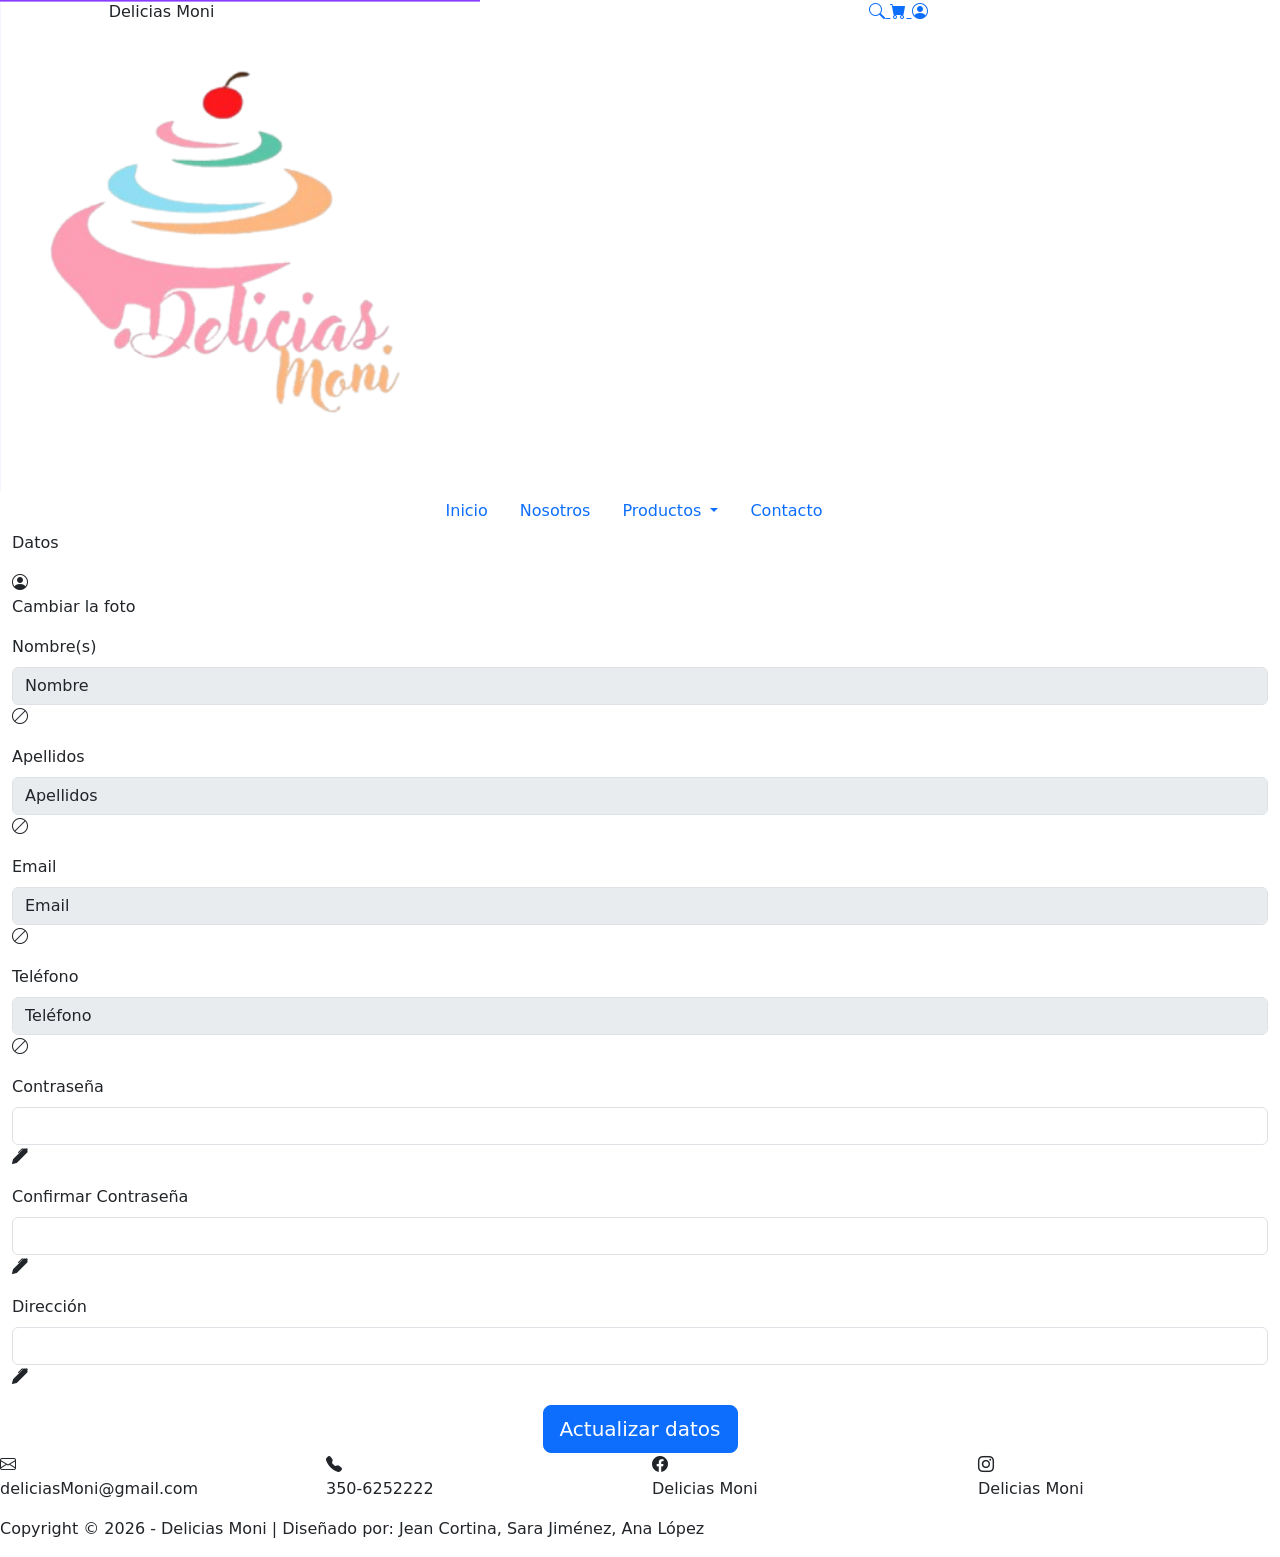
==== datos.html @ bcd5eaf6 "Add files via upload" ====
<!DOCTYPE html>
<html lang="en">
<head>
    <meta charset="UTF-8">
    <meta name="viewport" content="width=device-width, initial-scale=1.0">
    <title>Delicias Moli</title>

    <link href="https://cdn.jsdelivr.net/npm/bootstrap@5.3.2/dist/css/bootstrap.min.css" rel="stylesheet">
    <link rel="stylesheet" href="https://cdn.jsdelivr.net/npm/bootstrap-icons@1.11.3/font/bootstrap-icons.css">
    <link rel="preconnect" href="https://fonts.googleapis.com">
    <link rel="preconnect" href="https://fonts.gstatic.com" crossorigin>
    <link href="https://fonts.googleapis.com/css2?family=Chewy&family=Concert+One&display=swap" rel="stylesheet">
    <link rel="stylesheet" href="css/style.css">
    <link rel="stylesheet" href="css/datos.css">
</head>
<body>
    <header class="">
        <div class="row" id="encabezado">
            <div class="col-1" id="imagenLogo">
                <a href="index.html">
                    <img id="logo" src="img/logo.png" alt="">
                </a>
            </div>

            <div class="col-3">
                <p id="DeliciasMoli">Delicias Moni</p>
            </div>

            <div class="col-4">
                
            </div>

            <div class="col-4" id="iconos">
                <a href="">
                    <i class="bi bi-search"></i>
                </a>
                <a href="">
                    <i class="bi bi-cart-fill"></i>
                </a>
                <a href="iniciarSesion.html">
                    <i class="bi bi-person-circle"></i>
                </a>
            </div>
        </div>

        <!-- Nav -->
        <div class="row" id="nav">
            <ul class="nav justify-content-center">
                <li class="nav-item">
                    <a class="nav-link" href="index.html">Inicio</a>
                </li>
                <li class="nav-item">
                    <a class="nav-link" href="nosotros.html">Nosotros</a>
                </li>
                <li class="nav-item dropdown">
                    <a class="nav-link dropdown-toggle" href="#" role="button" data-bs-toggle="dropdown">
                        Productos
                    </a>
                    <ul class="dropdown-menu">
                        <li><a class="dropdown-item" href="#">Postres</a></li>
                        <li><a class="dropdown-item" href="#">Tortas</a></li>
                        <li><a class="dropdown-item" href="#">Bebidas</a></li>
                    </ul>
                </li>
                <li class="nav-item">
                    <a class="nav-link" href="contacto.html">Contacto</a>
                </li>
            </ul>
        </div>
    </header>

    <div class="container-fluid" id="datosContainer">
        <p id="datosP">
            Datos
        </p>
        <div class="formulario">
            <form>
                <div class="foto">
                    <i class="bi bi-person-circle"></i>
                    <p>Cambiar la foto</p>
                </div>
                <div class="mb-3">
                    <label class="form-label">Nombre(s)</label>
                    <div class="input">
                        <input type="text" class="form-control" value="Nombre" disabled>
                        <i class="bi bi-ban"></i>
                    </div>
                </div>
                <div class="mb-3">
                    <label class="form-label">Apellidos</label>
                    <div class="input">
                        <input type="text" class="form-control" value="Apellidos" disabled>
                        <i class="bi bi-ban"></i>
                    </div>
                </div>
                <div class="mb-3">
                    <label class="form-label">Email</label>
                    <div class="input">
                        <input type="text" class="form-control" value="Email" disabled>
                        <i class="bi bi-ban"></i>
                    </div>
                </div>
                <div class="mb-3">
                    <label class="form-label">Teléfono</label>
                    <div class="input">
                        <input type="text" class="form-control" value="Teléfono" disabled>
                        <i class="bi bi-ban"></i>
                    </div>
                </div>
                <div class="mb-3">
                    <label for="exampleInputPassword1" class="form-label">Contraseña</label>
                    <div class="input">
                        <input type="text" class="form-control" id="exampleInputPassword1">
                        <i class="bi bi-pen-fill"></i>
                    </div>
                </div>
                <div class="mb-3">
                    <label for="exampleInputPassword1" class="form-label">Confirmar Contraseña</label>
                    <div class="input">
                        <input type="text" class="form-control" id="exampleInputPassword1">
                        <i class="bi bi-pen-fill"></i>
                    </div>
                </div>
                <div class="mb-3">
                    <label class="form-label">Dirección</label>
                    <div class="input">
                        <input type="text" class="form-control">
                        <i class="bi bi-pen-fill"></i>
                    </div>
                </div>
            </form>
        </div>
        <div class="text-center">
            <a href="datos.html">
                <button type="button" class="btn btn-primary btn-lg">
                    Actualizar datos
                </button>
            </a>
        </div>
    </div>


<script src="https://cdn.jsdelivr.net/npm/bootstrap@5.3.2/dist/js/bootstrap.bundle.min.js"></script>
</body>
<footer>
    <div class="row" id="redesSociales">
        <div class="col-3" id="grupo">
            <i class="bi bi-envelope"></i>
            <p>deliciasMoni@gmail.com</p>
        </div>
        <div class="col-3" id="grupo">
            <i class="bi bi-telephone-fill"></i>
            <p>350-6252222</p>
        </div>
        <div class="col-3" id="grupo">
            <i class="bi bi-facebook"></i>
            <p>Delicias Moni</p>
        </div>
        <div class="col-3" id="grupo">
            <i class="bi bi-instagram"></i>
            <p>Delicias Moni</p>
        </div>
    </div>
    <div class="row" id="pie">
        <p>Copyright © 2026 - Delicias Moni | Diseñado por: Jean Cortina, Sara Jiménez, Ana López</p>
    </div>

</footer>
</html>
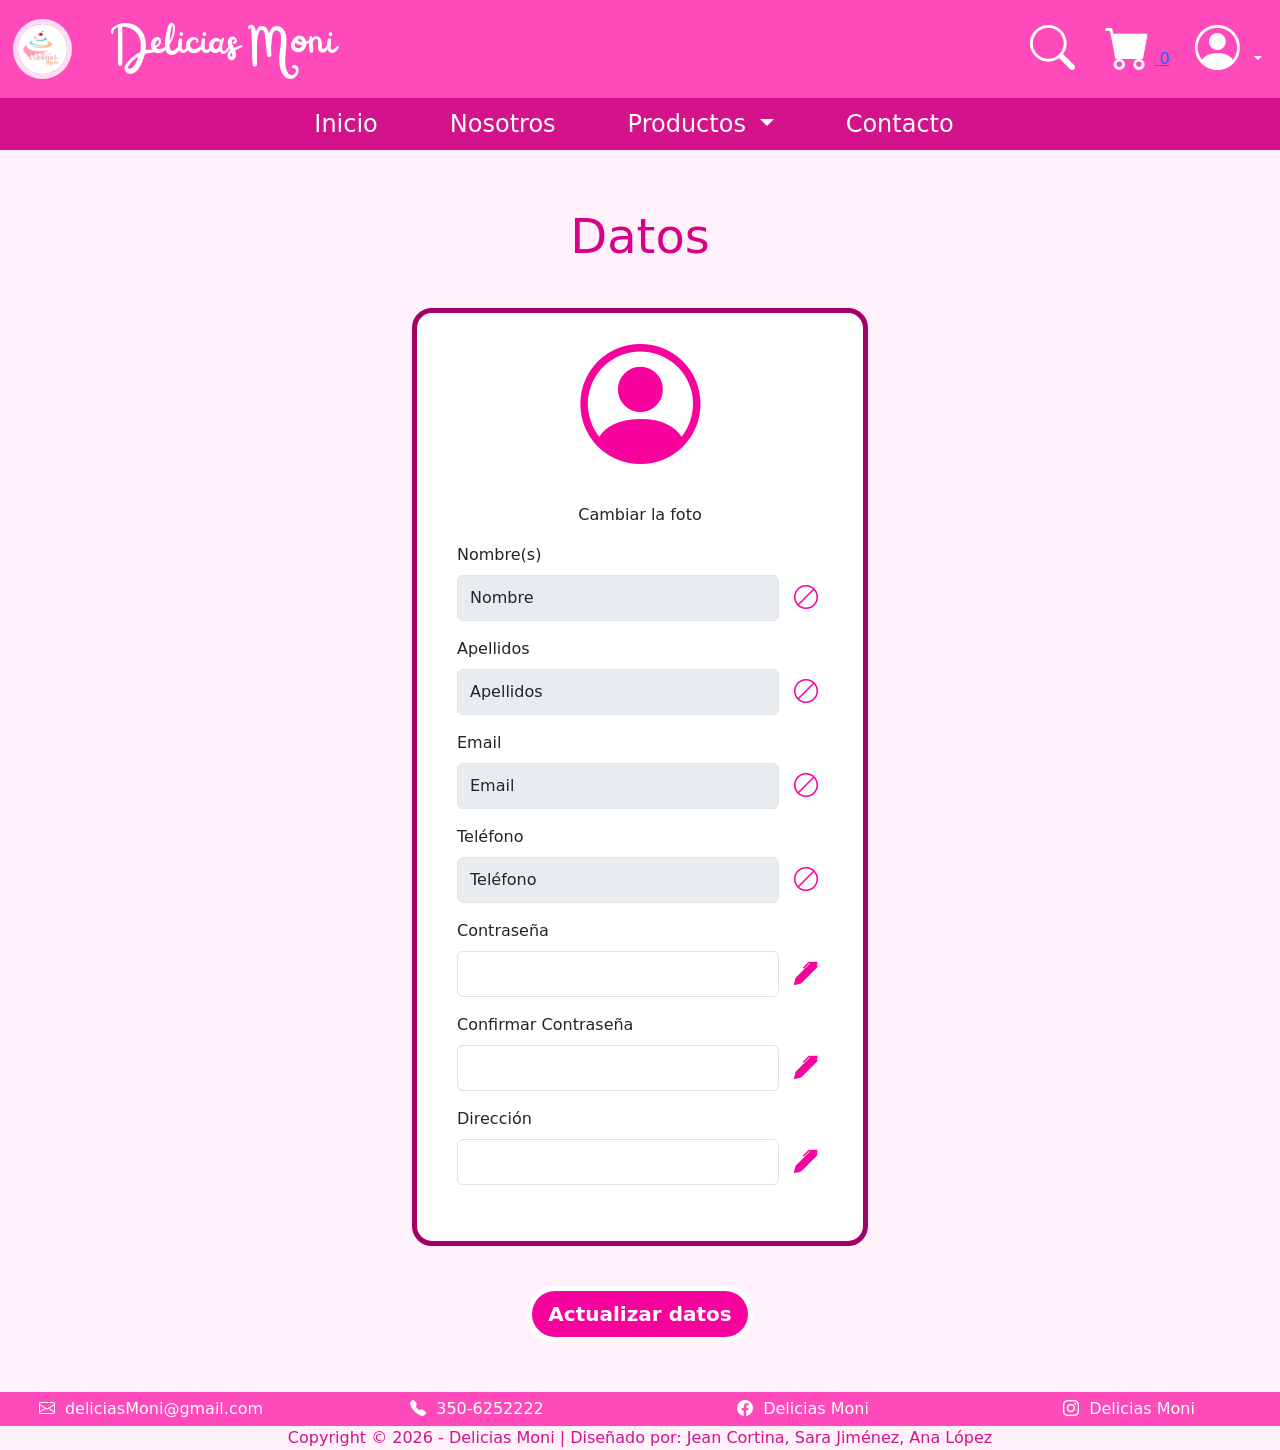
==== commit fc613783: "Update datos.html" ====
--- a/datos.html
+++ b/datos.html
@@ -26,20 +26,33 @@
                 <p id="DeliciasMoli">Delicias Moni</p>
             </div>
 
-            <div class="col-4">
+            <div class="col-8" id="iconos">
                 
-            </div>
+                <div class="contenedor-busqueda">
 
-            <div class="col-4" id="iconos">
-                <a href="">
-                    <i class="bi bi-search"></i>
+                    <input type="text" id="buscador" placeholder="Ingrese algún producto" class="oculto">
+
+                    <a href="#" id="btnBuscar">
+                        <i class="bi bi-search"></i>
+                    </a>
+
+                    <div id="resultados" class="resultados oculto"></div>
+
+                </div>
+
+                <a href="carrito.html" id="iconoCarrito">
+                    <i class="bi bi-cart-fill"></i>
+                    <span id="contadorCarrito">0</span>
                 </a>
-                <a href="">
-                    <i class="bi bi-cart-fill"></i>
-                </a>
-                <a href="iniciarSesion.html">
-                    <i class="bi bi-person-circle"></i>
-                </a>
+                <div class="nav-item dropdown">
+                    <a class="nav-link dropdown-toggle" href="#" role="button" data-bs-toggle="dropdown">
+                        <i class="bi bi-person-circle"></i>
+                    </a>
+                    <ul class="dropdown-menu" id="cliente">
+                        <li><a class="dropdown-item" id="clienteOpcion" href="datos.html">Actualizar Datos</a></li>
+                        <li><a class="dropdown-item" id="clienteOpcion" href="#">Historial de Pedidos</a></li>
+                    </ul>
+                </div>
             </div>
         </div>
 
@@ -57,9 +70,9 @@
                         Productos
                     </a>
                     <ul class="dropdown-menu">
-                        <li><a class="dropdown-item" href="#">Postres</a></li>
-                        <li><a class="dropdown-item" href="#">Tortas</a></li>
-                        <li><a class="dropdown-item" href="#">Bebidas</a></li>
+                        <li><a class="dropdown-item" href="productos.html#postres">Postres</a></li>
+                        <li><a class="dropdown-item" href="productos.html#tortas">Tortas</a></li>
+                        <li><a class="dropdown-item" href="productos.html#otros">Otros</a></li>
                     </ul>
                 </li>
                 <li class="nav-item">
@@ -139,7 +152,7 @@
         </div>
     </div>
 
-
+<script src="js/style.js"></script>
 <script src="https://cdn.jsdelivr.net/npm/bootstrap@5.3.2/dist/js/bootstrap.bundle.min.js"></script>
 </body>
 <footer>
@@ -166,4 +179,4 @@
     </div>
 
 </footer>
-</html>+</html>
--- a/css/style.css
+++ b/css/style.css
@@ -0,0 +1,176 @@
+body {
+    background-color: white;
+    overflow-x: hidden;
+}
+
+/*Encabezado*/
+#encabezado {
+    background-color: #ff4abb;
+    display: flex;
+    align-items: center;
+}
+
+#logo {
+    max-width: 70%;
+    height: auto;
+    border: 5px solid #ffdff1;
+    border-radius: 80%;
+}
+
+#imagenLogo a{
+    display: flex;
+    justify-content: center;
+    margin-top: 10px;
+    margin-bottom: 10px;
+}
+
+@font-face {
+    font-family: 'Railey';
+    src: url('../fonts/Railey-PersonalUse.ttf') format('truetype');
+}
+
+#DeliciasMoli {
+    font-family: 'Railey';
+    color: white;
+    align-items: center;
+    font-size: xxx-large;
+    margin-top: 10px;
+}
+
+#iconos {
+    display: flex;
+    gap: 20px;
+    color: white;
+    justify-content: right;
+    padding-right: 30px;
+}
+
+#iconos i{
+    font-size: 45px;
+}
+
+header{
+    position: sticky;
+    top: 0;
+    z-index: 1000;
+}
+
+/*Nav*/
+#nav {
+    background-color: #d4128c;
+} 
+
+#nav .nav-link{
+    color: white;
+    font-family: "Chewy", system-ui;
+    font-size: x-large;
+}
+
+#nav .nav-link:hover{
+    color: white;
+    background-color: #ff4abb;
+}
+
+.dropdown-menu{
+    background-color: #ff4abb;
+    font-family: "Chewy", system-ui;
+}
+
+.dropdown-item{
+    color: white;
+}
+
+.dropdown-item:hover{
+    background-color: white;
+    color: #ff4abb;
+}
+
+#nav ul{
+    gap: 40px;
+}
+
+#productos {
+    display: flex;
+}
+
+#flecha {
+    display: flex;
+    align-items: center;
+    color: white;
+    font-size: 20px;
+}
+
+/*pie de página*/
+#redesSociales{
+    background-color: #ff4abb;
+}
+
+#redesSociales p, i{
+    color: white;
+    padding: 0;
+    margin: 5px;
+}
+
+#grupo{
+    display: flex;
+    justify-content: center;
+    align-items: center;
+}
+
+#pie p{
+    color: #d4128c;
+    display: flex;
+    justify-content: center;
+    text-align: center;
+    margin: 0;
+}
+
+/*Lupa*/
+.contenedor-busqueda {
+    position: relative;
+}
+
+#buscador {
+    transform: translateY(-10px);
+    padding: 8px;
+    border-radius: 20px;
+    border: none;
+    outline: none;
+    width: 500px;
+}
+
+.resultados {
+    position: absolute;
+    top: 70px;
+    left: 0;
+    width: 500px;
+    background: #eee;
+    border-radius: 10px;
+    padding: 10px;
+    z-index: 1000;
+    color: #f70ba0;
+}
+
+.item {
+    display: flex;
+    align-items: center;
+    padding: 8px;
+    border-radius: 8px;
+    cursor: pointer;
+}
+
+.item:hover {
+    background: #ddd;
+}
+
+.item img {
+    width: 40px;
+    height: 40px;
+    border-radius: 8px;
+    margin-right: 10px;
+}
+
+.oculto {
+    display: none;
+}
+
--- a/css/datos.css
+++ b/css/datos.css
@@ -0,0 +1,66 @@
+body {
+    background-color: #fff1f9 !important; 
+}
+
+#datosP{
+    color: #d90089;
+    font-family: "Chewy", system-ui;
+    font-size: xxx-large;
+    padding-top: 50px;
+    padding-bottom: 20px;
+    display: flex;
+    justify-content: center;              
+}
+
+.formulario {
+    background-color: white;
+    margin-left: 400px;
+    margin-right: 400px;
+    padding-left: 40px;
+    padding-right: 40px;
+    padding-bottom: 40px;
+    border-radius: 20px;
+    border: 5px solid #a20066;
+}
+
+.form-control:focus{
+    border-color: #f7029c;
+    box-shadow: none;
+}
+
+.formulario i {
+    color: #f7029c;
+    font-size: 120px;
+}
+
+.foto {
+    display: flex;
+    flex-direction: column;
+    align-items: center;  
+    text-align: center;
+}
+
+.btn{
+    color: white;
+    background-color: #f7029c;
+    border: 5px solid white;
+    border-radius: 30px;
+    margin-top: 40px;
+    font-weight: bold;
+    margin-bottom: 50px;
+}
+
+.btn:hover{
+    background-color: #ffdff1;
+    color: #f7029c;
+    border-color: white;
+}
+
+.input {
+    display: flex;
+    gap: 10px;
+}
+
+.input i {
+    font-size: x-large;
+}
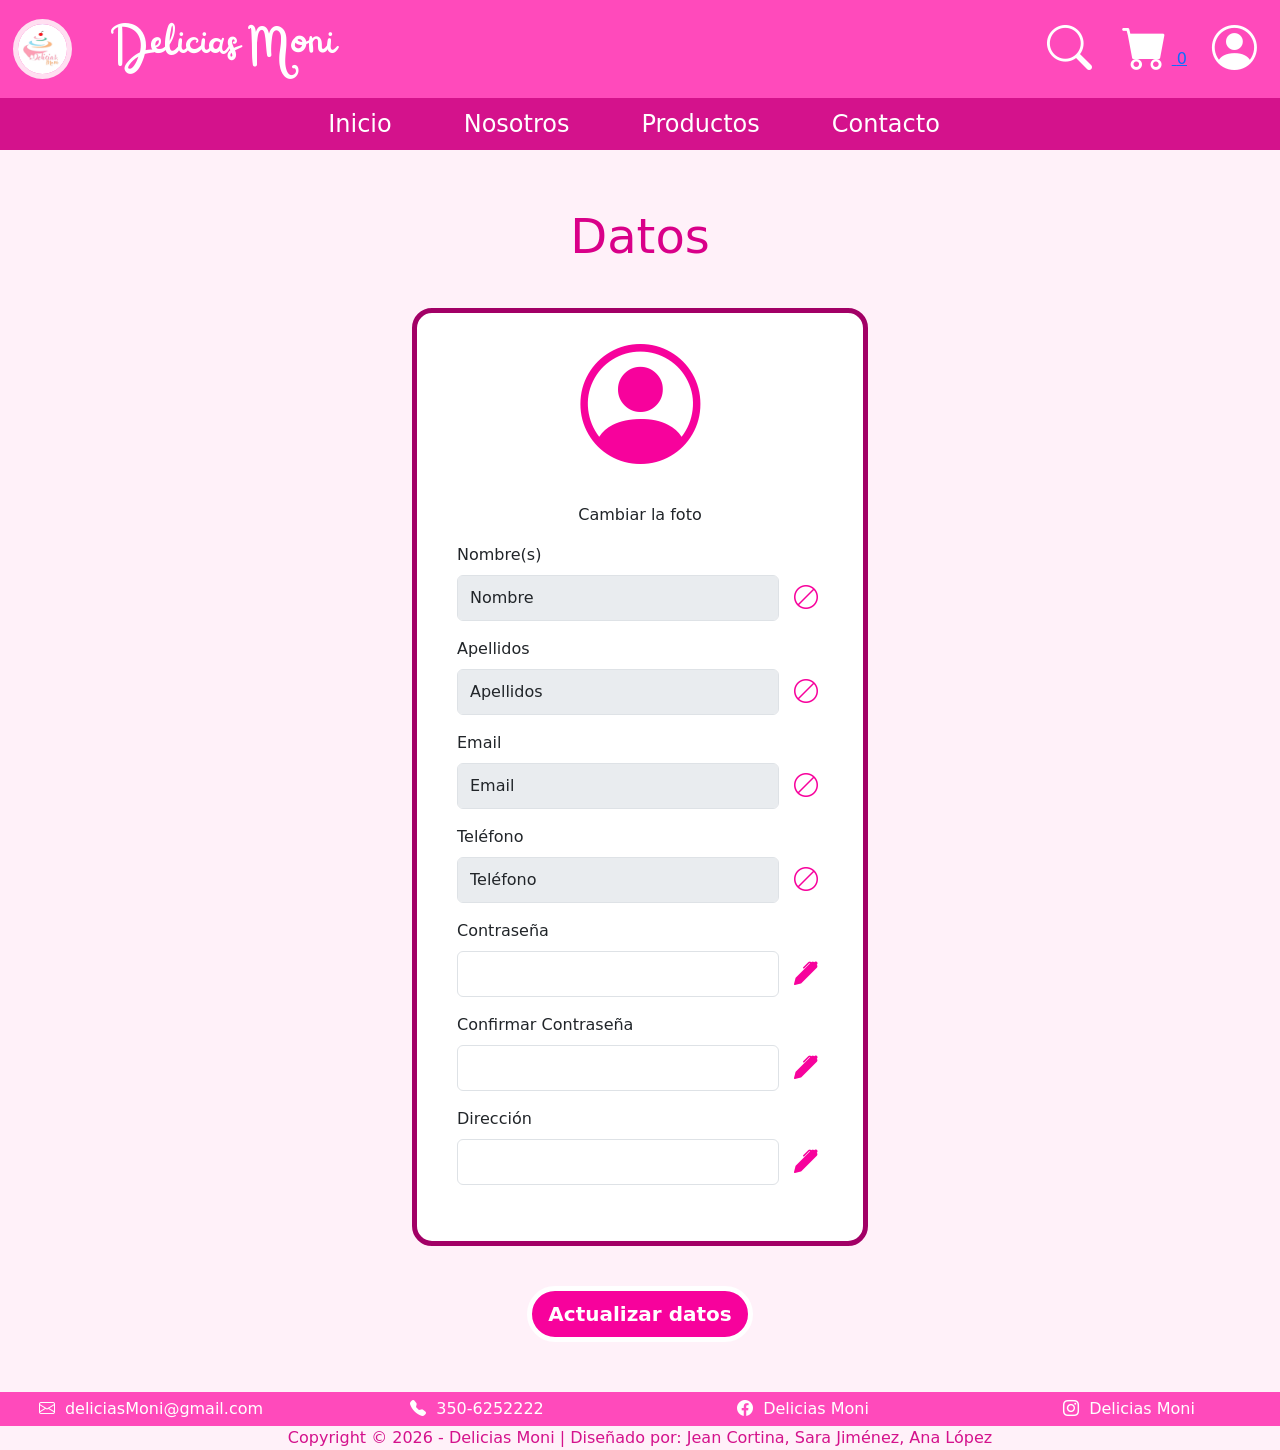
==== commit 45d449ee: "Update datos.html" ====
--- a/datos.html
+++ b/datos.html
@@ -10,7 +10,7 @@
     <link rel="preconnect" href="https://fonts.googleapis.com">
     <link rel="preconnect" href="https://fonts.gstatic.com" crossorigin>
     <link href="https://fonts.googleapis.com/css2?family=Chewy&family=Concert+One&display=swap" rel="stylesheet">
-    <link rel="stylesheet" href="css/style.css">
+    <link rel="stylesheet" href="css/styleCliente.css">
     <link rel="stylesheet" href="css/datos.css">
 </head>
 <body>
--- a/css/styleCliente.css
+++ b/css/styleCliente.css
@@ -0,0 +1,194 @@
+body {
+    background-color: white;
+    overflow-x: hidden;
+}
+
+/*Encabezado*/
+#encabezado {
+    background-color: #ff4abb;
+    display: flex;
+    align-items: center;
+}
+
+#logo {
+    max-width: 70%;
+    height: auto;
+    border: 5px solid #ffdff1;
+    border-radius: 80%;
+}
+
+#imagenLogo a{
+    display: flex;
+    justify-content: center;
+    margin-top: 10px;
+    margin-bottom: 10px;
+}
+
+@font-face {
+    font-family: 'Railey';
+    src: url('../fonts/Railey-PersonalUse.ttf') format('truetype');
+}
+
+#DeliciasMoli {
+    font-family: 'Railey';
+    color: white;
+    align-items: center;
+    font-size: xxx-large;
+    margin-top: 10px;
+}
+
+#iconos {
+    display: flex;
+    gap: 20px;
+    color: white;
+    justify-content: right;
+    padding-right: 30px;
+}
+
+#iconos i{
+    font-size: 45px;
+}
+
+.dropdown-toggle::after {
+    display: none;
+}
+
+#cliente{
+    background-color: #ffffff;
+    font-family: "Chewy", system-ui;
+}
+
+#clienteOpcion{
+    color: #d4128c;
+}
+
+#clienteOpcion:hover{
+    background-color: white;
+    color: #ff4abb;
+}
+
+header{
+    position: sticky;
+    top: 0;
+    z-index: 1000;
+}
+
+/*Nav*/
+#nav {
+    background-color: #d4128c;
+} 
+
+#nav .nav-link{
+    color: white;
+    font-family: "Chewy", system-ui;
+    font-size: x-large;
+}
+
+#nav .nav-link:hover{
+    color: white;
+    background-color: #ff4abb;
+}
+
+.dropdown-menu{
+    background-color: #ff4abb;
+    font-family: "Chewy", system-ui;
+}
+
+.dropdown-item{
+    color: white;
+}
+
+.dropdown-item:hover{
+    background-color: white;
+    color: #ff4abb;
+}
+
+#nav ul{
+    gap: 40px;
+}
+
+#productos {
+    display: flex;
+}
+
+#flecha {
+    display: flex;
+    align-items: center;
+    color: white;
+    font-size: 20px;
+}
+
+/*pie de página*/
+#redesSociales{
+    background-color: #ff4abb;
+}
+
+#redesSociales p, i{
+    color: white;
+    padding: 0;
+    margin: 5px;
+}
+
+#grupo{
+    display: flex;
+    justify-content: center;
+    align-items: center;
+}
+
+#pie p{
+    color: #d4128c;
+    display: flex;
+    justify-content: center;
+    text-align: center;
+    margin: 0;
+}
+
+/*Lupa*/
+.contenedor-busqueda {
+    position: relative;
+}
+
+#buscador {
+    transform: translateY(-10px);
+    padding: 8px;
+    border-radius: 20px;
+    border: none;
+    outline: none;
+    width: 500px;
+}
+
+.resultados {
+    position: absolute;
+    top: 70px;
+    left: 0;
+    width: 500px;
+    background: #eee;
+    border-radius: 10px;
+    padding: 10px;
+    z-index: 1000;
+    color: #f70ba0;
+}
+
+.item {
+    display: flex;
+    align-items: center;
+    padding: 8px;
+    border-radius: 8px;
+    cursor: pointer;
+}
+
+.item:hover {
+    background: #ddd;
+}
+
+.item img {
+    width: 40px;
+    height: 40px;
+    border-radius: 8px;
+    margin-right: 10px;
+}
+
+.oculto {
+    display: none;
+}
+
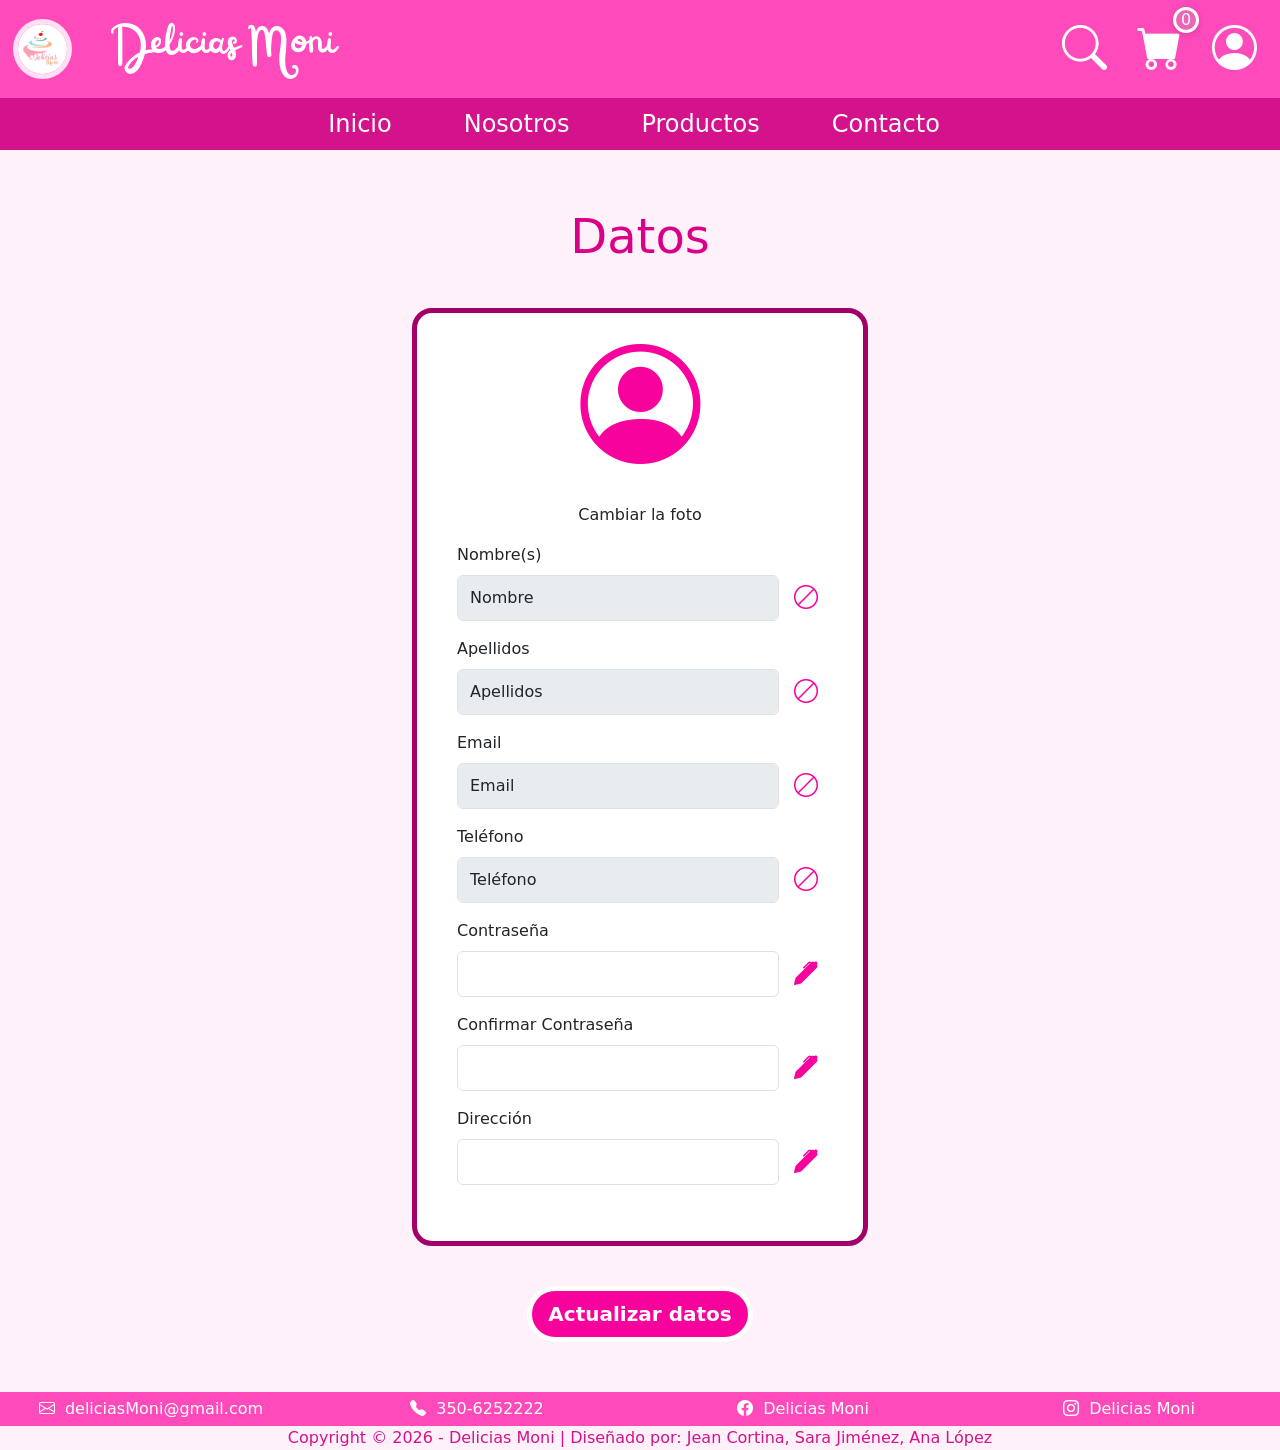
==== commit 116aa9bd: "Update datos.html" ====
--- a/datos.html
+++ b/datos.html
@@ -10,6 +10,7 @@
     <link rel="preconnect" href="https://fonts.googleapis.com">
     <link rel="preconnect" href="https://fonts.gstatic.com" crossorigin>
     <link href="https://fonts.googleapis.com/css2?family=Chewy&family=Concert+One&display=swap" rel="stylesheet">
+    <link rel="stylesheet" href="css/style.css">
     <link rel="stylesheet" href="css/styleCliente.css">
     <link rel="stylesheet" href="css/datos.css">
 </head>
@@ -51,6 +52,7 @@
                     <ul class="dropdown-menu" id="cliente">
                         <li><a class="dropdown-item" id="clienteOpcion" href="datos.html">Actualizar Datos</a></li>
                         <li><a class="dropdown-item" id="clienteOpcion" href="#">Historial de Pedidos</a></li>
+                        <li><a class="dropdown-item" id="clienteOpcion" href="#">Cerrar Sesión</a></li>
                     </ul>
                 </div>
             </div>
--- a/css/style.css
+++ b/css/style.css
@@ -0,0 +1,203 @@
+body {
+    background-color: white;
+    overflow-x: hidden;
+}
+
+/*Encabezado*/
+#encabezado {
+    background-color: #ff4abb;
+    display: flex;
+    align-items: center;
+}
+
+#logo {
+    max-width: 70%;
+    height: auto;
+    border: 5px solid #ffdff1;
+    border-radius: 80%;
+}
+
+#imagenLogo a{
+    display: flex;
+    justify-content: center;
+    margin-top: 10px;
+    margin-bottom: 10px;
+}
+
+@font-face {
+    font-family: 'Railey';
+    src: url('../fonts/Railey-PersonalUse.ttf') format('truetype');
+}
+
+#DeliciasMoli {
+    font-family: 'Railey';
+    color: white;
+    align-items: center;
+    font-size: xxx-large;
+    margin-top: 10px;
+}
+
+#iconos {
+    display: flex;
+    gap: 20px;
+    color: white;
+    justify-content: right;
+    padding-right: 30px;
+}
+
+#iconos i{
+    font-size: 45px;
+}
+
+header{
+    position: sticky;
+    top: 0;
+    z-index: 1000;
+}
+
+/*Nav*/
+#nav {
+    background-color: #d4128c;
+} 
+
+#nav .nav-link{
+    color: white;
+    font-family: "Chewy", system-ui;
+    font-size: x-large;
+}
+
+#nav .nav-link:hover{
+    color: white;
+    background-color: #ff4abb;
+}
+
+.dropdown-menu{
+    background-color: #ff4abb;
+    font-family: "Chewy", system-ui;
+}
+
+.dropdown-item{
+    color: white;
+}
+
+.dropdown-item:hover{
+    background-color: white;
+    color: #ff4abb;
+}
+
+#nav ul{
+    gap: 40px;
+}
+
+#productos {
+    display: flex;
+}
+
+#flecha {
+    display: flex;
+    align-items: center;
+    color: white;
+    font-size: 20px;
+}
+
+/*pie de página*/
+#redesSociales{
+    background-color: #ff4abb;
+}
+
+#redesSociales p, i{
+    color: white;
+    padding: 0;
+    margin: 5px;
+}
+
+#grupo{
+    display: flex;
+    justify-content: center;
+    align-items: center;
+}
+
+#pie p{
+    color: #d4128c;
+    display: flex;
+    justify-content: center;
+    text-align: center;
+    margin: 0;
+}
+
+/*Lupa*/
+.contenedor-busqueda {
+    position: relative;
+}
+
+#buscador {
+    transform: translateY(-10px);
+    padding: 8px;
+    border-radius: 20px;
+    border: none;
+    outline: none;
+    width: 500px;
+}
+
+.resultados {
+    position: absolute;
+    top: 70px;
+    left: 0;
+    width: 500px;
+    background: #eee;
+    border-radius: 10px;
+    padding: 10px;
+    z-index: 1000;
+    color: #f70ba0;
+}
+
+.item {
+    display: flex;
+    align-items: center;
+    padding: 8px;
+    border-radius: 8px;
+    cursor: pointer;
+}
+
+.item:hover {
+    background: #ddd;
+}
+
+.item img {
+    width: 40px;
+    height: 40px;
+    border-radius: 8px;
+    margin-right: 10px;
+}
+
+.oculto {
+    display: none;
+}
+
+/*carrito*/
+#iconoCarrito{
+position:relative;
+font-size:28px;
+color:#c00079;
+text-decoration:none;
+}
+
+#contadorCarrito{
+position:absolute;
+top:-8px;
+right:-12px;
+background:#ea67b8;
+color:white;
+font-family:'Chewy', system-ui;
+font-size:16px;
+width:26px;
+height:26px;
+border-radius:50%;
+display:flex;
+align-items:center;
+justify-content:center;
+border:3px solid white;
+box-shadow:0 2px 6px rgba(0,0,0,0.15);
+}
+
+
